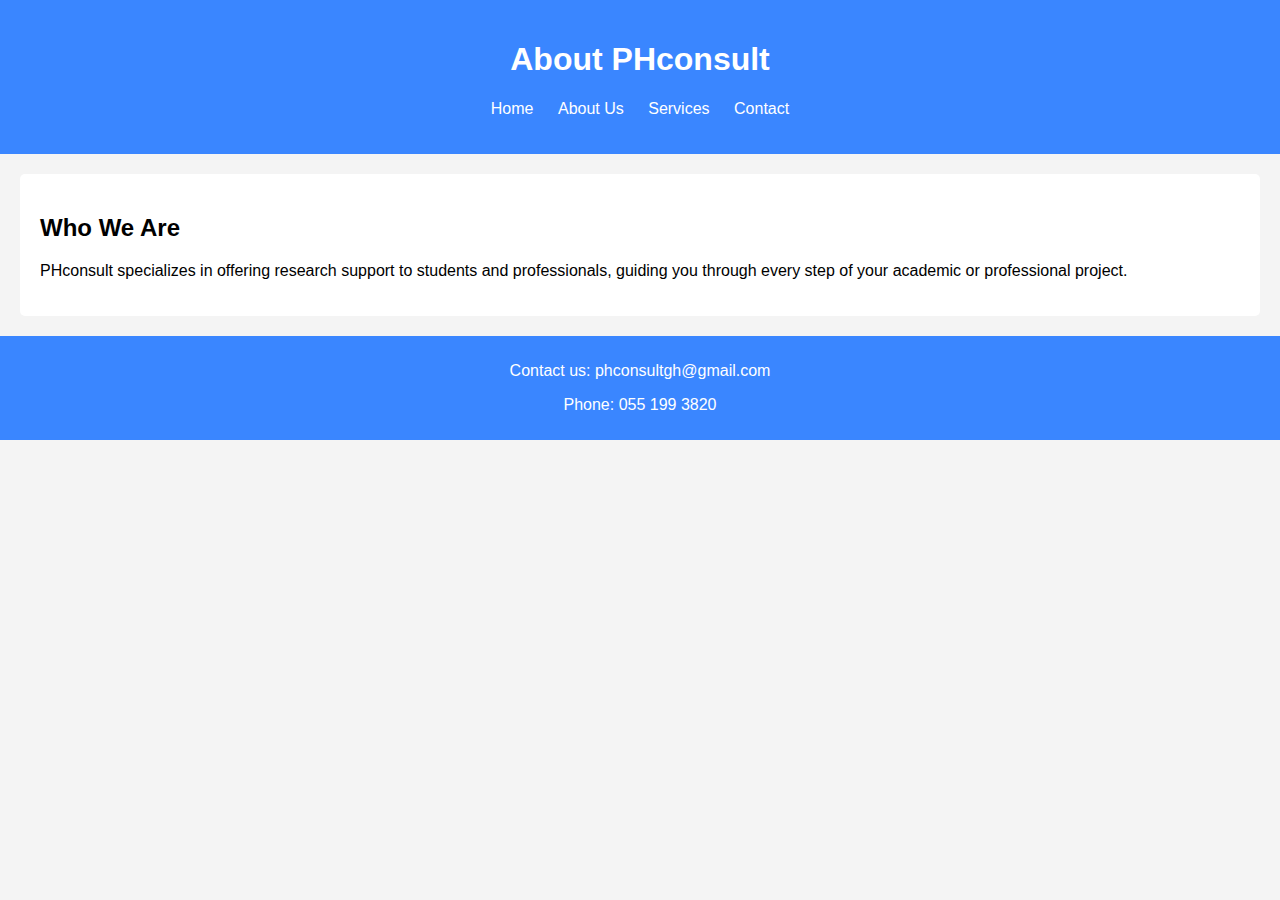
==== about.html @ 24eb8dd9 "All files modified" ====
<!DOCTYPE html>
<html lang="en">
<head>
  <meta charset="UTF-8">
  <meta name="viewport" content="width=device-width, initial-scale=1.0">
  <title>PHconsult - About Us</title>
  <link rel="stylesheet" href="assets/css/style.css">
</head>
<body>
  <header>
    <h1>About PHconsult</h1>
    <nav>
      <ul>
        <li><a href="index.html">Home</a></li>
        <li><a href="about.html">About Us</a></li>
        <li><a href="services.html">Services</a></li>
        <li><a href="contact.html">Contact</a></li>
      </ul>
    </nav>
  </header>
  <section>
    <h2>Who We Are</h2>
    <p>PHconsult specializes in offering research support to students and professionals, guiding you through every step of your academic or professional project.</p>
  </section>
  <footer>
    <p>Contact us: phconsultgh@gmail.com</p>
    <p>Phone: 055 199 3820</p>
  </footer>
</body>
</html>
---- assets/css/style.css ----
/* Basic styling for the website */
body {
  font-family: Arial, sans-serif;
  margin: 0;
  padding: 0;
  background-color: #f4f4f4;
}

header {
  background-color: #3a86ff;
  color: white;
  padding: 20px;
  text-align: center;
}

header nav ul {
  list-style-type: none;
  padding: 0;
}

header nav ul li {
  display: inline;
  margin: 0 10px;
}

header nav ul li a {
  color: white;
  text-decoration: none;
}

section {
  margin: 20px;
  padding: 20px;
  background-color: #ffffff;
  border-radius: 5px;
}

footer {
  text-align: center;
  padding: 10px;
  background-color: #3a86ff;
  color: white;
}
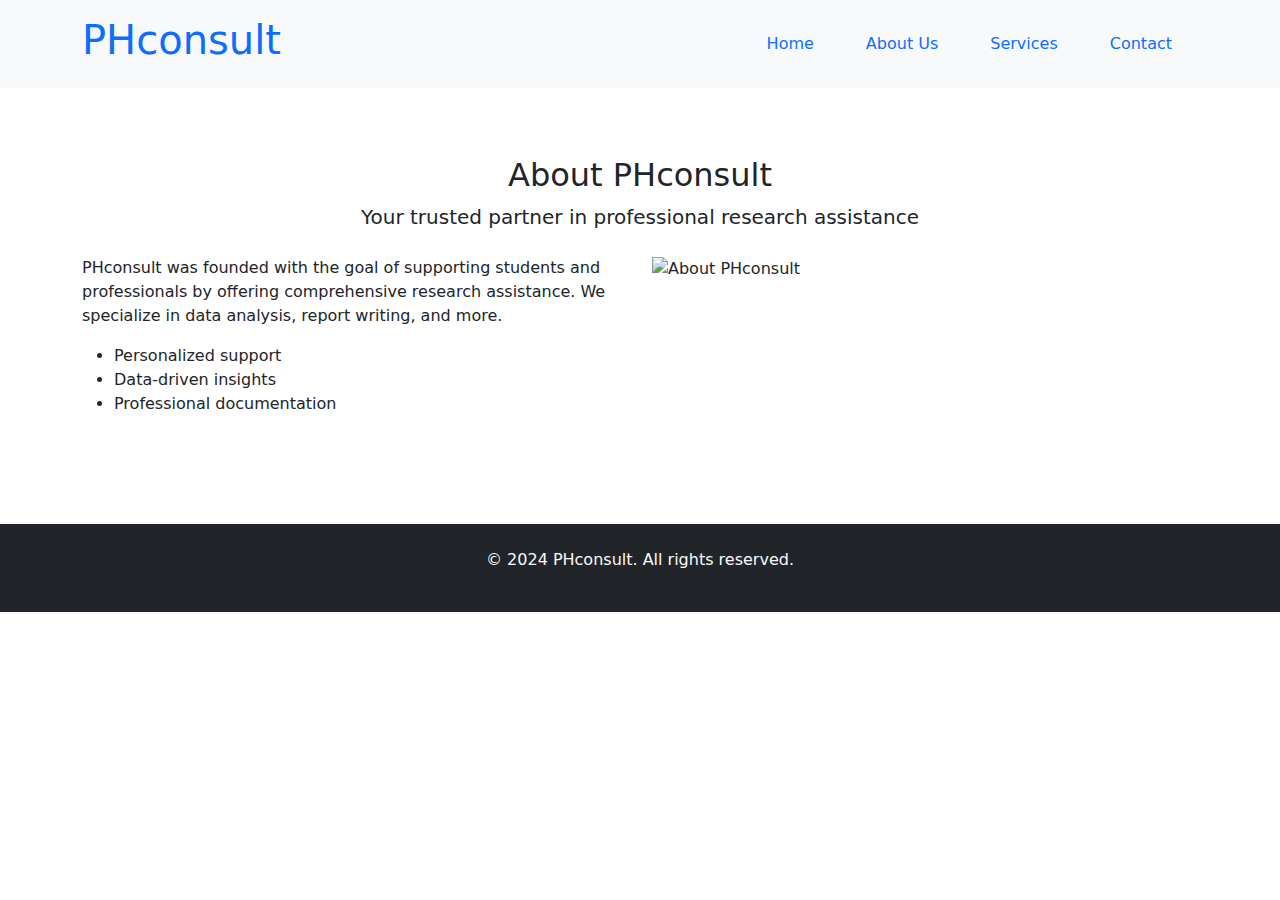
==== commit b1a35312: "Updated about.html" ====
--- a/about.html
+++ b/about.html
@@ -5,6 +5,61 @@
   <meta name="viewport" content="width=device-width, initial-scale=1.0">
   <title>PHconsult - About Us</title>
   <link rel="stylesheet" href="assets/css/style.css">
+  <link rel="icon" type="image/png" href="assets/images/Logo.png">
+  <link href="https://cdn.jsdelivr.net/npm/bootstrap@5.3.0/dist/css/bootstrap.min.css" rel="stylesheet">
+</head>
+<body>
+  <header class="container-fluid bg-light py-3">
+    <div class="container d-flex justify-content-between align-items-center">
+      <h1 class="text-primary">PHconsult</h1>
+      <nav>
+        <ul class="nav">
+          <li class="nav-item"><a class="nav-link" href="index.html">Home</a></li>
+          <li class="nav-item"><a class="nav-link active" href="about.html">About Us</a></li>
+          <li class="nav-item"><a class="nav-link" href="services.html">Services</a></li>
+          <li class="nav-item"><a class="nav-link" href="contact.html">Contact</a></li>
+        </ul>
+      </nav>
+    </div>
+  </header>
+
+  <section class="container my-5">
+    <div class="text-center">
+      <h2>About PHconsult</h2>
+      <p class="lead">Your trusted partner in professional research assistance</p>
+    </div>
+    <div class="row my-4">
+      <div class="col-md-6">
+        <p>PHconsult was founded with the goal of supporting students and professionals by offering comprehensive research assistance. We specialize in data analysis, report writing, and more.</p>
+        <ul>
+          <li>Personalized support</li>
+          <li>Data-driven insights</li>
+          <li>Professional documentation</li>
+        </ul>
+      </div>
+      <div class="col-md-6">
+        <img src="assets/images/about-us.jpg" alt="About PHconsult" class="img-fluid">
+      </div>
+    </div>
+  </section>
+
+  <footer class="bg-dark text-light py-4">
+    <div class="container text-center">
+      <p>&copy; 2024 PHconsult. All rights reserved.</p>
+    </div>
+  </footer>
+</body>
+</html>
+
+
+<!--<!DOCTYPE html>
+<html lang="en">
+<head>
+  <meta charset="UTF-8">
+  <meta name="viewport" content="width=device-width, initial-scale=1.0">
+  <title>PHconsult - About Us</title>
+  <link rel="stylesheet" href="assets/css/style.css">
+  <link rel="icon" type="image/png" href="assets/images/Logo.png">
 </head>
 <body>
   <header>
--- a/assets/css/style.css
+++ b/assets/css/style.css
@@ -41,3 +41,16 @@
   background-color: #3a86ff;
   color: white;
 }
+img {
+  max-width: 100%;
+  height: auto;
+}
+nav ul li a {
+  color: black; /* Default color */
+  text-decoration: none;
+  transition: color 0.3s ease; /* Smooth transition effect */
+}
+
+nav ul li a:hover {
+  color: #007BFF; /* Change to the desired hover color, e.g., blue */
+}
--- a/assets/css/style.css
+++ b/assets/css/style.css
@@ -41,3 +41,16 @@
   background-color: #3a86ff;
   color: white;
 }
+img {
+  max-width: 100%;
+  height: auto;
+}
+nav ul li a {
+  color: black; /* Default color */
+  text-decoration: none;
+  transition: color 0.3s ease; /* Smooth transition effect */
+}
+
+nav ul li a:hover {
+  color: #007BFF; /* Change to the desired hover color, e.g., blue */
+}
